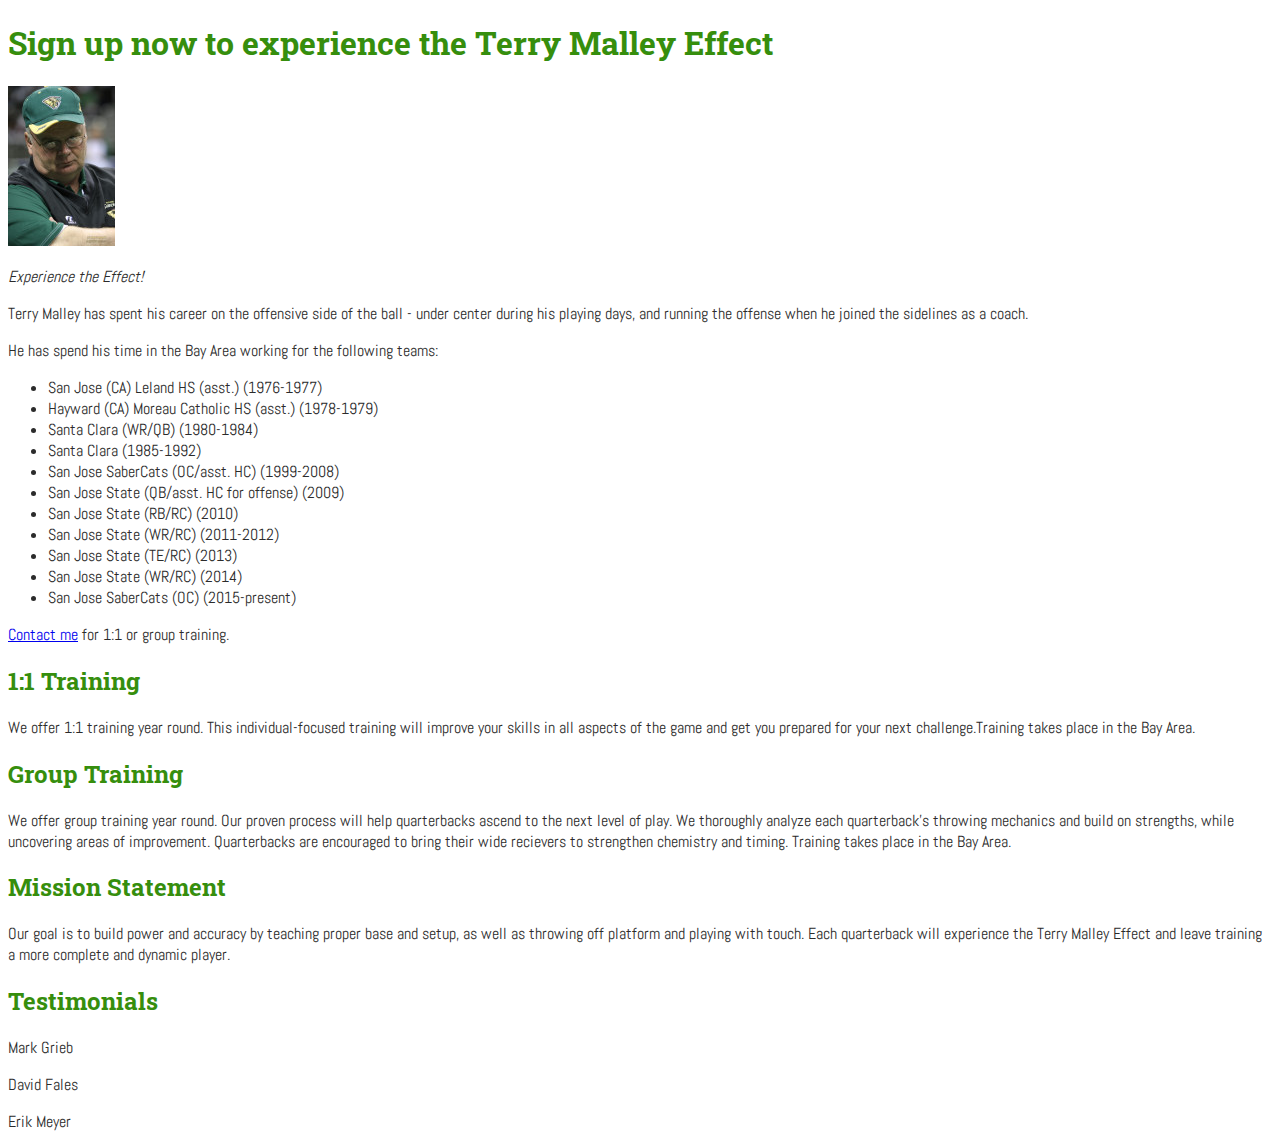
==== unit_5/index.html @ bb56f66c "unit5" ====
<!DOCTYPE html>
<html>
<head>
	<link rel="stylesheet" type="text/css" href="css/style.css">
	<title>The Terry Malley Effect</title>
</head>
<body>
	<h1>Sign up now to experience the Terry Malley Effect</h1>
	<img src="images/dad.jpg" alt="Terry Malley" title="Terry Malley with the SaberCats">
	<p id="slogan">Experience the Effect!</p>
	<p>Terry Malley has spent his career on the offensive side of the ball - under center during his playing days, and running the offense when he joined the sidelines as a coach.</p>
	<p>He has spend his time in the Bay Area working for the following teams:</p>
<ul>
	<li>San Jose (CA) Leland HS (asst.) (1976-1977)
	<li>Hayward (CA) Moreau Catholic HS (asst.) (1978-1979)
	<li>Santa Clara (WR/QB) (1980-1984)
	<li>Santa Clara (1985-1992)
	<li>San Jose SaberCats (OC/asst. HC) (1999-2008)
	<li>San Jose State (QB/asst. HC for offense) (2009)
	<li>San Jose State (RB/RC) (2010)
	<li>San Jose State (WR/RC) (2011-2012)
	<li>San Jose State (TE/RC) (2013)
	<li>San Jose State (WR/RC) (2014)
	<li>San Jose SaberCats (OC) (2015-present)
</ul>
<p><a href="mailto:camalley@gmail.com">Contact me</a> for 1:1 or group training.</p>
<h2>1:1 Training</h2>
<p>We offer 1:1 training year round. This individual-focused training will improve your skills in all aspects of the game and get you prepared for your next challenge.Training takes place in the Bay Area.</p>
<h2>Group Training</h2>
<p>We offer group training year round. Our proven process will help quarterbacks ascend to the next level of play. We thoroughly analyze each quarterback's throwing mechanics and build on strengths, while uncovering areas of improvement. Quarterbacks are encouraged to bring their wide recievers to strengthen chemistry and timing. Training takes place in the Bay Area.</p>
<h2>Mission Statement</h2>
<p>Our goal is to build power and accuracy by teaching proper base and setup, as well as throwing off platform and playing with touch. Each quarterback will experience the Terry Malley Effect and leave training a more complete and dynamic player.</p>
<h2>Testimonials</h2>
<p>Mark Grieb</p>
<p>David Fales</p>
<p>Erik Meyer</p>
</body>
</html>
---- unit_5/css/style.css ----
@import url(https://fonts.googleapis.com/css?family=Roboto+Slab:700);
@import url(https://fonts.googleapis.com/css?family=Abel);
body {font-family: Arial; sans-serif;
	background-color: white;
}
h1, h2 {color: #368E0D;
	font-family: 'Roboto Slab', serif;
}
p, ul, li {color: #2B2B2B;
	font-family: 'Abel', sans-serif;
}
#slogan {font-style: italic;
}
header {
	background-color: #FFED74;
	border: 1px black solid;
	padding: 20px;
}
nav {
	background-color: #E8C66A;
	border: 1px black solid;
	padding: 20px;
}
aside {
	background-color: #FFC675;
	border: 1px black solid;
	padding: 20px;
}
article {
	background-color: #E89C6C;
	border: 1px black solid;
	padding: 20px;
}
footer {
	background-color: #FF957E;
	border: 1px black solid;
	padding: 20px;
}
div {
	background-color: #FFE2B8;
	border: 1px black solid;
	padding: 20px;
}
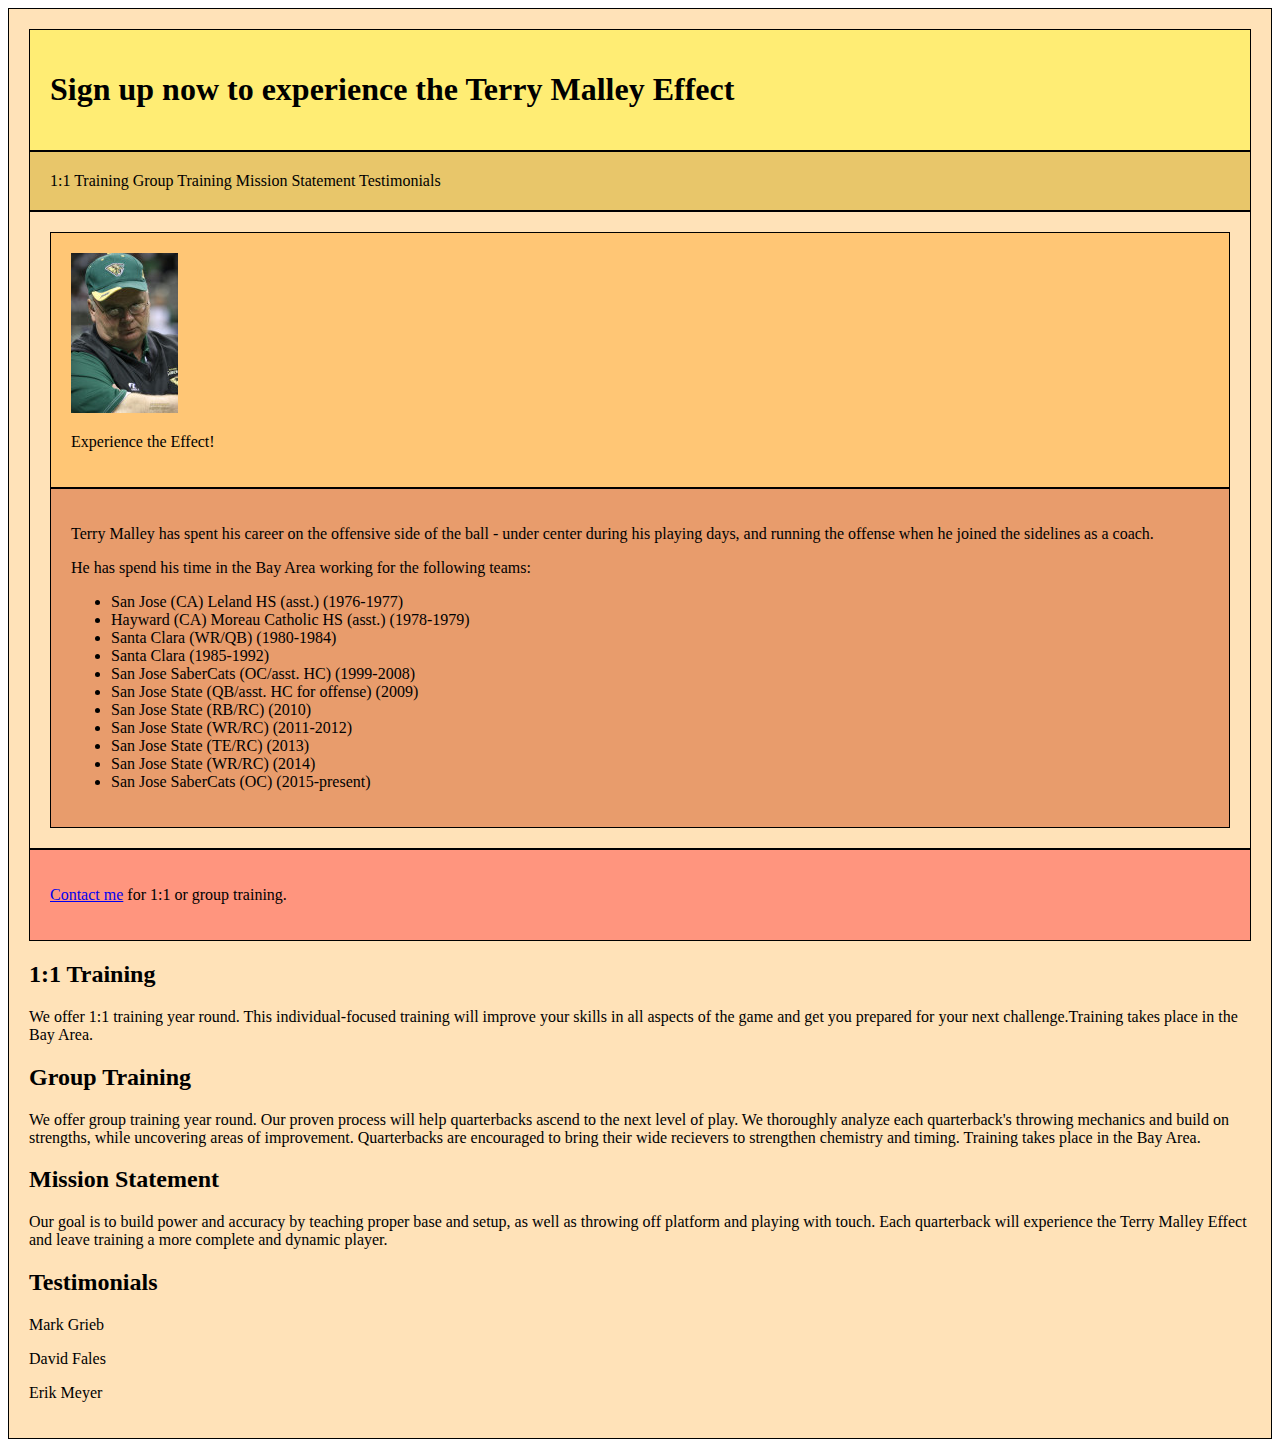
==== commit eb5c5e9f: "unit5" ====
--- a/unit_5/index.html
+++ b/unit_5/index.html
@@ -6,25 +6,39 @@
 	<title>The Terry Malley Effect</title>
 </head>
 <body>
-	<h1>Sign up now to experience the Terry Malley Effect</h1>
-	<img src="images/dad.jpg" alt="Terry Malley" title="Terry Malley with the SaberCats">
-	<p id="slogan">Experience the Effect!</p>
-	<p>Terry Malley has spent his career on the offensive side of the ball - under center during his playing days, and running the offense when he joined the sidelines as a coach.</p>
-	<p>He has spend his time in the Bay Area working for the following teams:</p>
-<ul>
-	<li>San Jose (CA) Leland HS (asst.) (1976-1977)
-	<li>Hayward (CA) Moreau Catholic HS (asst.) (1978-1979)
-	<li>Santa Clara (WR/QB) (1980-1984)
-	<li>Santa Clara (1985-1992)
-	<li>San Jose SaberCats (OC/asst. HC) (1999-2008)
-	<li>San Jose State (QB/asst. HC for offense) (2009)
-	<li>San Jose State (RB/RC) (2010)
-	<li>San Jose State (WR/RC) (2011-2012)
-	<li>San Jose State (TE/RC) (2013)
-	<li>San Jose State (WR/RC) (2014)
-	<li>San Jose SaberCats (OC) (2015-present)
-</ul>
-<p><a href="mailto:camalley@gmail.com">Contact me</a> for 1:1 or group training.</p>
+	<div class="wrapper">
+	<header>
+		<h1>Sign up now to experience the Terry Malley Effect</h1>
+	</header>
+	<nav>
+		1:1 Training Group Training Mission Statement Testimonials
+	</nav>
+	<section id="one">
+		<aside class="picture">
+			<img src="images/dad.jpg" alt="Terry Malley" title="Terry Malley with the SaberCats">
+			<p id="slogan">Experience the Effect!</p>
+		</aside>
+		<article class="description">
+			<p>Terry Malley has spent his career on the offensive side of the ball - under center during his playing days, and running the offense when he joined the sidelines as a coach.</p>
+			<p>He has spend his time in the Bay Area working for the following teams:</p>
+			<ul>
+				<li>San Jose (CA) Leland HS (asst.) (1976-1977)
+				<li>Hayward (CA) Moreau Catholic HS (asst.) (1978-1979)
+				<li>Santa Clara (WR/QB) (1980-1984)
+				<li>Santa Clara (1985-1992)
+				<li>San Jose SaberCats (OC/asst. HC) (1999-2008)
+				<li>San Jose State (QB/asst. HC for offense) (2009)
+				<li>San Jose State (RB/RC) (2010)
+				<li>San Jose State (WR/RC) (2011-2012)
+				<li>San Jose State (TE/RC) (2013)
+				<li>San Jose State (WR/RC) (2014)
+				<li>San Jose SaberCats (OC) (2015-present)
+			</ul>
+		</article>
+	</section>
+	<footer>
+		<p><a href="mailto:camalley@gmail.com">Contact me</a> for 1:1 or group training.</p>
+	</footer>
 <h2>1:1 Training</h2>
 <p>We offer 1:1 training year round. This individual-focused training will improve your skills in all aspects of the game and get you prepared for your next challenge.Training takes place in the Bay Area.</p>
 <h2>Group Training</h2>
@@ -35,5 +49,6 @@
 <p>Mark Grieb</p>
 <p>David Fales</p>
 <p>Erik Meyer</p>
+</div>
 </body>
 </html>--- a/unit_5/css/style.css
+++ b/unit_5/css/style.css
@@ -1,16 +1,3 @@
-@import url(https://fonts.googleapis.com/css?family=Roboto+Slab:700);
-@import url(https://fonts.googleapis.com/css?family=Abel);
-body {font-family: Arial; sans-serif;
-	background-color: white;
-}
-h1, h2 {color: #368E0D;
-	font-family: 'Roboto Slab', serif;
-}
-p, ul, li {color: #2B2B2B;
-	font-family: 'Abel', sans-serif;
-}
-#slogan {font-style: italic;
-}
 header {
 	background-color: #FFED74;
 	border: 1px black solid;
@@ -40,4 +27,9 @@
 	background-color: #FFE2B8;
 	border: 1px black solid;
 	padding: 20px;
+}
+section {
+	background-color: #FFE2B8;
+	border: 1px black solid;
+	padding: 20px;
 }